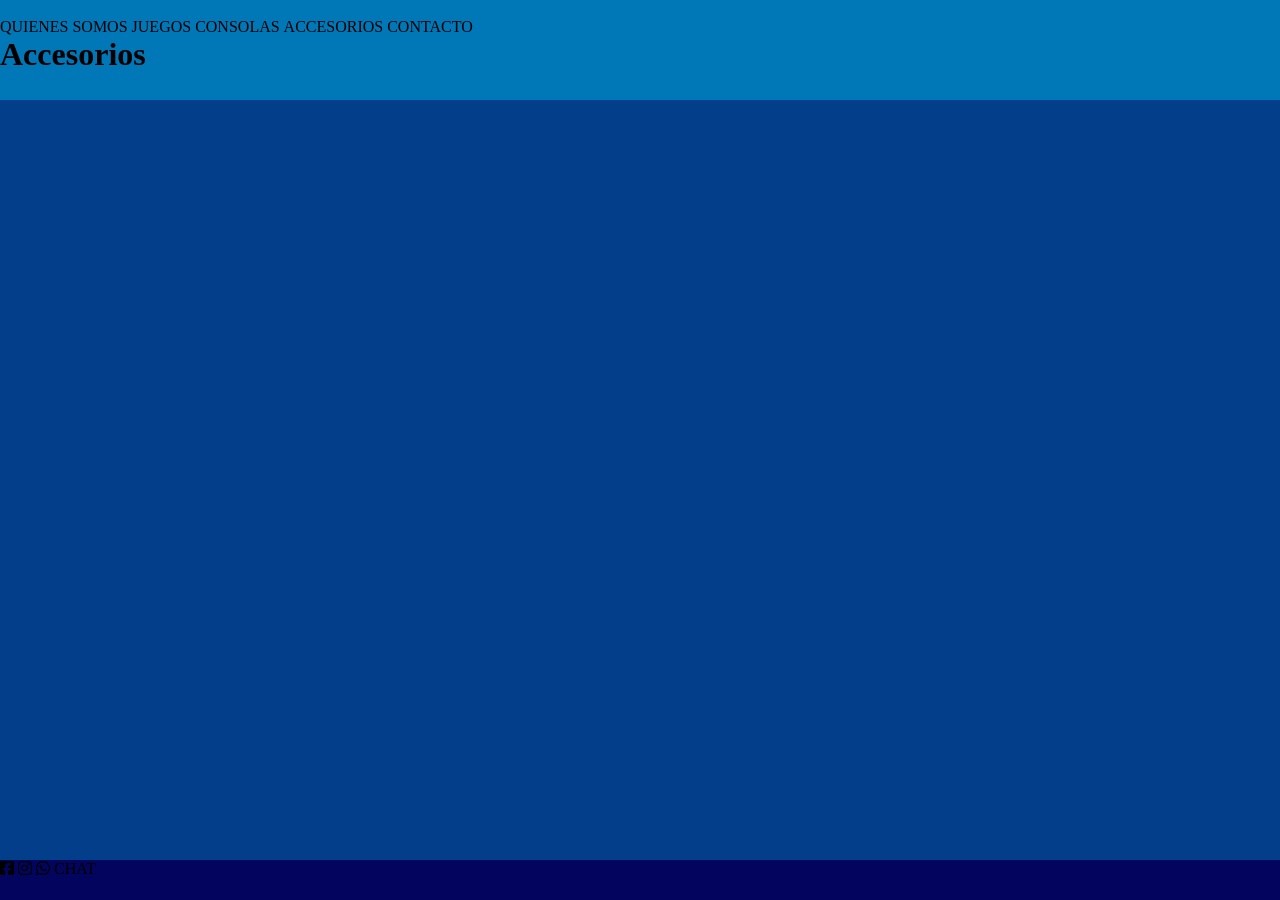
==== pages/Accesorios.html @ cade1742 "preEntrega2-Gonzalez" ====
<!DOCTYPE html>
<html lang="en">
<head>
    <meta charset="UTF-8">
    <meta http-equiv="X-UA-Compatible" content="IE=edge">
    <meta name="viewport" content="width=device-width, initial-scale=1.0">
    <link rel="stylesheet" href="https://cdnjs.cloudflare.com/ajax/libs/font-awesome/6.2.1/css/all.min.css">
    <link rel="stylesheet" href="../css/style.css">
    <title>Document</title>
</head>
<body>
    <header class="header">
        <nav class="nav">
            <a href="../index.html" class="logo">
                <img src="https://loremflickr.com/320/240/logo" alt="" class="Logo"></a>
            <ul class="links">
                <li><a href="Quienes-somos.html">Quienes somos</a></li>
                <li><a href="Juegos.html">Juegos</a></li>
                <li><a href="Consolas.html">Consolas</a></li>
                <li><a href="#">Accesorios</a></li>
                <li><a href="Contacto.html">Contacto</a></li>
            </ul>
        </nav>
        <div class="banner">
            <h1>Accesorios</h1>
        </div>
    </header>
    <main>
     
    </main>
    <footer class="footer">
        <div class="footer_socials">
            <i class="fa-brands fa-square-facebook"></i>
            <i class="fa-brands fa-instagram"></i>
            <i class="fa-brands fa-whatsapp"></i>
            <a href="http://">CHAT</a>
        </div>
    </footer>
</body>
</html>
---- css/style.css ----
*{
    margin: 0;
    padding: 0;
    box-sizing: border-box;
}
.logo img{
    width: 50px;
}
.header{
    background-color: #0077b6;
    height: 100px;
}
.nav .links li{
    display: inline-block;
}
.nav .links li a{
    text-decoration: none;
    color: black;
    text-transform: uppercase;
}
main{
    min-height: calc(100vh - 140px);
    background-color: #023e8a;
}
.section_img{
    height: 80px;
}
.flex-container{
    display: flex;
}
.footer{
    background-color: #03045e;
    height: 40px;
}
.footer a{
    text-decoration: none;
    color: black;
}
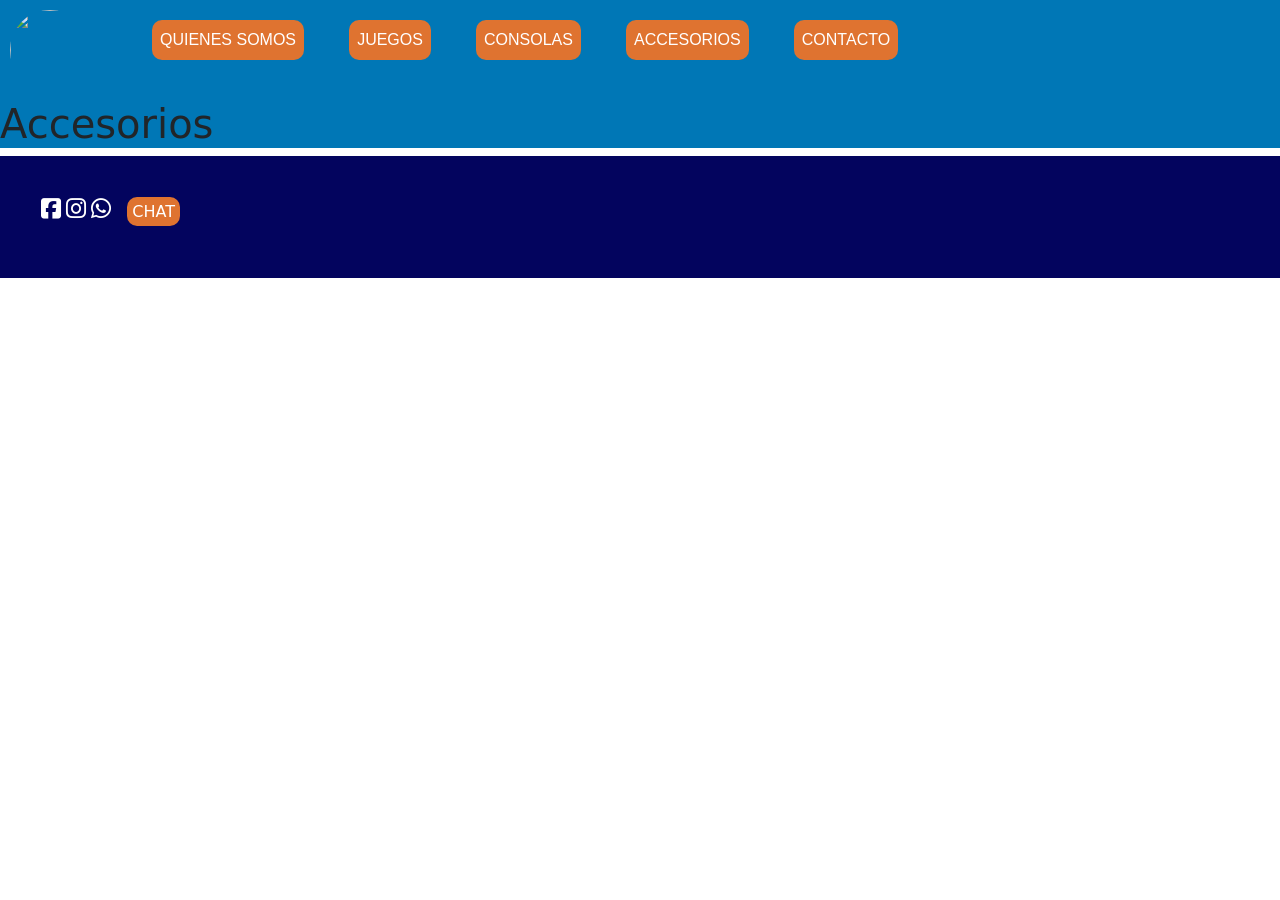
==== commit 0683a2a8: "preEntrega2-Gonzalez" ====
--- a/pages/Accesorios.html
+++ b/pages/Accesorios.html
@@ -4,7 +4,11 @@
     <meta charset="UTF-8">
     <meta http-equiv="X-UA-Compatible" content="IE=edge">
     <meta name="viewport" content="width=device-width, initial-scale=1.0">
+    <link rel="preconnect" href="https://fonts.googleapis.com">
+    <link rel="preconnect" href="https://fonts.gstatic.com" crossorigin>
+    <link href="https://fonts.googleapis.com/css2?family=Open+Sans:wght@300;400&display=swap" rel="stylesheet">
     <link rel="stylesheet" href="https://cdnjs.cloudflare.com/ajax/libs/font-awesome/6.2.1/css/all.min.css">
+    <link rel="stylesheet" href="https://cdn.jsdelivr.net/npm/bootstrap@5.3.0-alpha1/dist/css/bootstrap.min.css">
     <link rel="stylesheet" href="../css/style.css">
     <title>Document</title>
 </head>
--- a/css/style.css
+++ b/css/style.css
@@ -1,38 +1,163 @@
-*{
-    margin: 0;
-    padding: 0;
-    box-sizing: border-box;
+.logo img {
+    width: 100px;
+    height: 100px;
+    padding: 10px;
+    border-radius: 90%;
+    object-fit: cover;
 }
-.logo img{
-    width: 50px;
+
+.header {
+    background-color: #0077b6;
+    height: 100%;
 }
-.header{
-    background-color: #0077b6;
-    height: 100px;
+
+.nav .links li {
+    display: inline-flex;
 }
-.nav .links li{
-    display: inline-block;
+
+.nav .links li a {
+    text-decoration: none;
+    color: rgb(255, 255, 255);
+    text-transform: uppercase;
+    font-family: 'Open Sans', sans-serif;
+    margin: 20px;
+    background-color: rgb(223, 115, 48);
+    padding: 8px;
+    border-radius: 10px;
 }
-.nav .links li a{
+
+.main {
+    max-width: 100%;
+    }
+
+.title {
+    padding: 30px;
+    text-align: center;
+    background-color: rgb(36, 36, 116);
+    color: rgb(255, 255, 255);
+}
+
+.section {
+    display: flex;
+    justify-content: space-around;
+    flex-wrap: wrap;
+    font-family: 'Open Sans', sans-serif;
+    padding: 20px 0px;
+    gap: 10px;
+}
+
+.section_img {
+    width: 100%;
+    height: 300px;
+}
+
+.col-md-4 {
+    border: 2px solid black;
+}
+
+.model_text {
+    padding: 10px;
+    display: flex;
+    flex-direction: column;
+}
+
+.footer {
+    background-color: #03045e;
+    display: flex;
+    flex-direction: column;
+    padding: 15px;
+    justify-content: left;
+    gap: 20px;
+}
+
+.footer a {
     text-decoration: none;
-    color: black;
-    text-transform: uppercase;
+    color: rgb(255, 255, 255);
+    padding: 5px;
+    margin: 11px;
+    background-color: rgb(223, 115, 48);
+    border-radius: 10px;
 }
-main{
-    min-height: calc(100vh - 140px);
-    background-color: #023e8a;
+
+.footer i {
+    width: 20px;
+    height: 40px;
+    color: rgb(255, 255, 255);
+    font-size: 23px;
 }
-.section_img{
-    height: 80px;
+
+.footer p {
+    text-decoration: none;
+    color: rgb(255, 255, 255);
+    font-family: 'Open Sans', sans-serif;
 }
-.flex-container{
-    display: flex;
+
+.footer_socials {
+    margin: 11px;
+    padding: 15px;
 }
-.footer{
-    background-color: #03045e;
-    height: 40px;
+
+@media only screen and (max-width:990px){
+    .title {
+        padding: 15px;
+        text-align: center;
+    }
+    .section img{
+        height: 100%;
+        width: 300px;
+        padding: 15px 0px;
+        gap: 5px;
+        object-fit: cover;
+        justify-content: space-around;
+    }
+    .model_text h3{
+        font-size: large;
+    }
+    .model_text p{
+        font-size: small;
+    }
 }
-.footer a{
-    text-decoration: none;
-    color: black;
+
+@media only screen and (max-width:576px){
+    .nav{
+        display: flex;
+        flex-wrap: nowrap;
+    }
+    .logo img {
+        width: 150px;
+        height: 150px;
+        padding: 15px;
+        border-radius: 90%;
+        object-fit: cover;
+        justify-content: center;
+    }
+    .nav .links{
+        padding: 15px;
+    }
+    .nav .links li a {
+        text-decoration: none;
+        color: rgb(255, 255, 255);
+        text-transform: uppercase;
+        font-family: 'Open Sans', sans-serif;
+        margin: 10px;
+        background-color: rgb(223, 115, 48);
+        padding: 15px;
+        border-radius: 10px;
+    }
+    .section {
+        padding: 20px 0px;
+        gap: 10px;
+    }
+    .section_img{
+        height: 100%;
+        width: 300px;
+        padding: 20px 0px;
+        gap: 5px;  
+    }
+    .model_text h3{
+        font-size: large;
+    }
+    .model_text p{
+        font-size: small;
+    }
 }
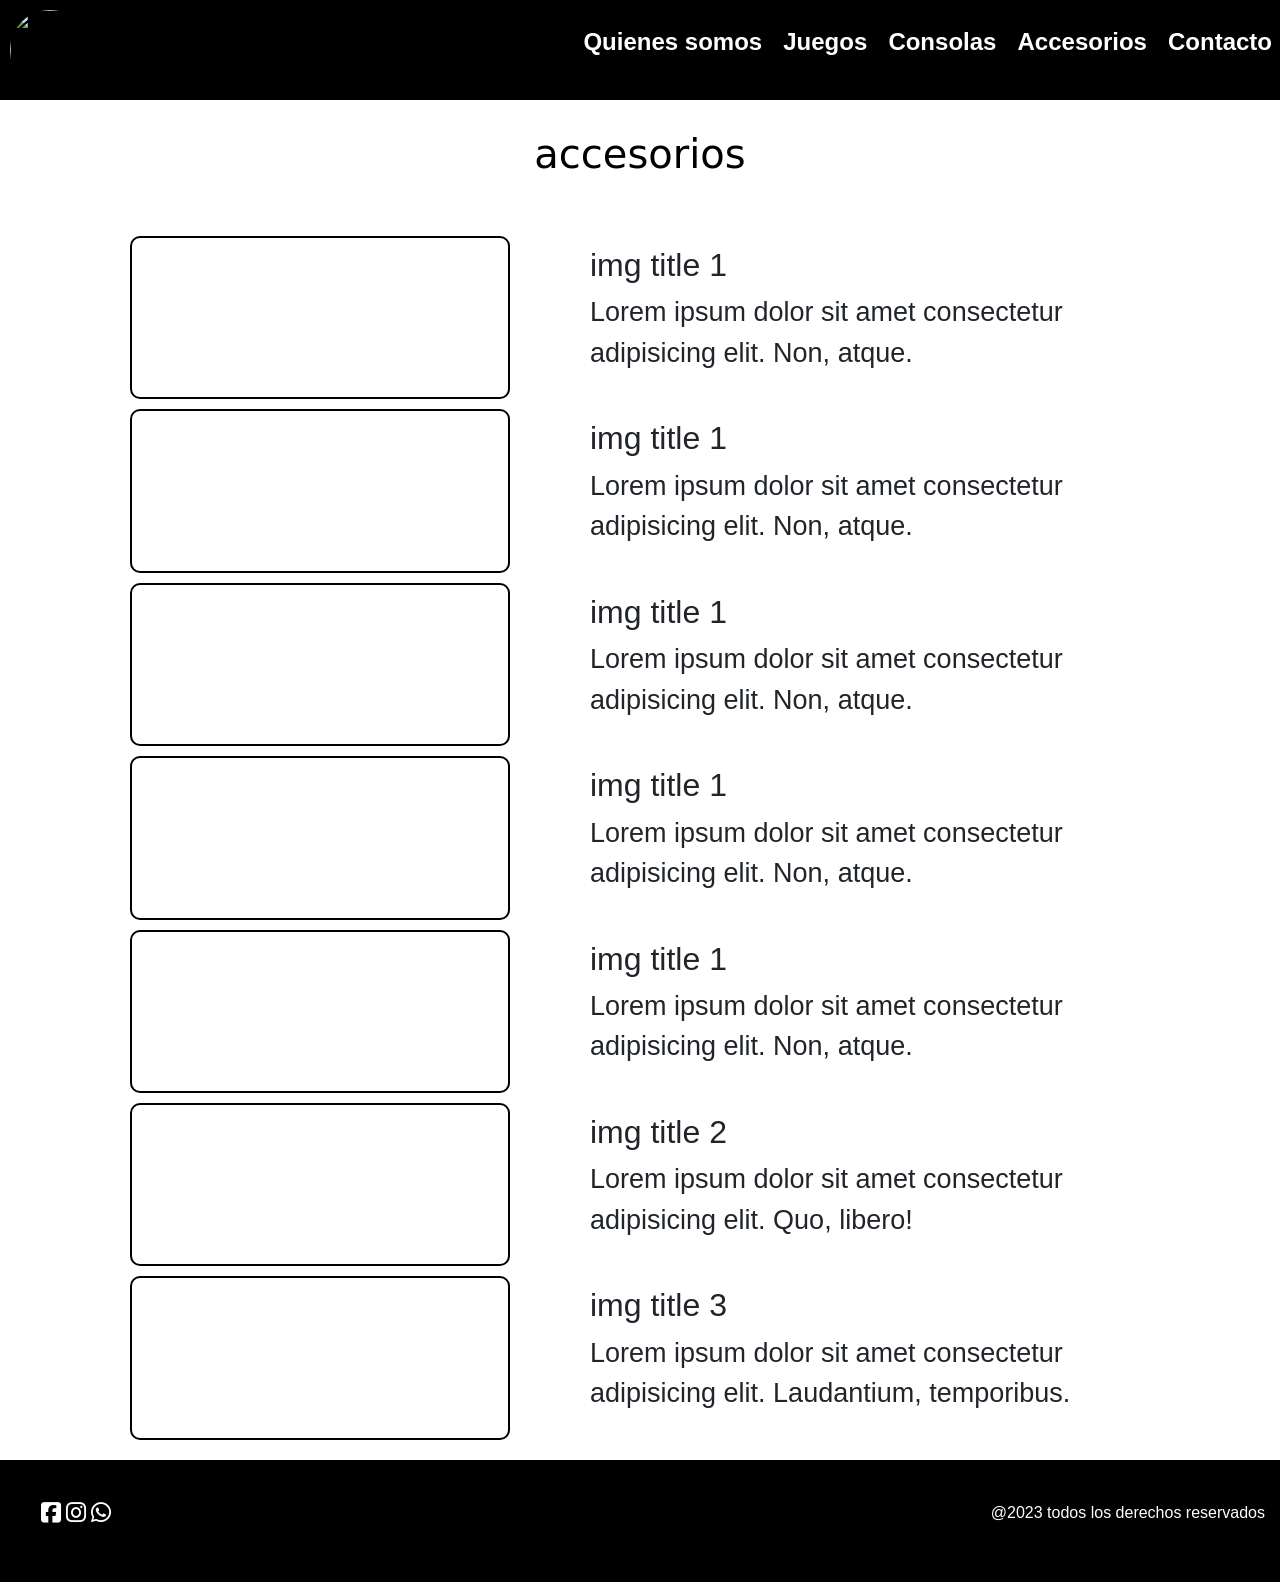
==== commit dde8e3dd: "correccion-preentrega2" ====
--- a/pages/Accesorios.html
+++ b/pages/Accesorios.html
@@ -4,11 +4,12 @@
     <meta charset="UTF-8">
     <meta http-equiv="X-UA-Compatible" content="IE=edge">
     <meta name="viewport" content="width=device-width, initial-scale=1.0">
+    <link href="https://cdn.jsdelivr.net/npm/bootstrap@5.3.0-alpha3/dist/css/bootstrap.min.css" rel="stylesheet"
+        integrity="sha384-KK94CHFLLe+nY2dmCWGMq91rCGa5gtU4mk92HdvYe+M/SXH301p5ILy+dN9+nJOZ" crossorigin="anonymous">
     <link rel="preconnect" href="https://fonts.googleapis.com">
     <link rel="preconnect" href="https://fonts.gstatic.com" crossorigin>
     <link href="https://fonts.googleapis.com/css2?family=Open+Sans:wght@300;400&display=swap" rel="stylesheet">
     <link rel="stylesheet" href="https://cdnjs.cloudflare.com/ajax/libs/font-awesome/6.2.1/css/all.min.css">
-    <link rel="stylesheet" href="https://cdn.jsdelivr.net/npm/bootstrap@5.3.0-alpha1/dist/css/bootstrap.min.css">
     <link rel="stylesheet" href="../css/style.css">
     <title>Document</title>
 </head>
@@ -16,7 +17,7 @@
     <header class="header">
         <nav class="nav">
             <a href="../index.html" class="logo">
-                <img src="https://loremflickr.com/320/240/logo" alt="" class="Logo"></a>
+                <img src="https://i.pinimg.com/originals/c0/5a/0a/c05a0ae087e338366d0ded325d7a20a2.jpg" alt="" class="Logo"></a>
             <ul class="links">
                 <li><a href="Quienes-somos.html">Quienes somos</a></li>
                 <li><a href="Juegos.html">Juegos</a></li>
@@ -25,20 +26,84 @@
                 <li><a href="Contacto.html">Contacto</a></li>
             </ul>
         </nav>
-        <div class="banner">
-            <h1>Accesorios</h1>
-        </div>
     </header>
-    <main>
-     
+        <main class="container">
+            <section class="row">
+                <div class="title">
+                    <h1>accesorios</h1>
+                </div>
+                <section class="section">
+                    <div class="col-md-4">
+                        <img src="https://http2.mlstatic.com/D_NQ_NP_824076-MLA31275287162_062019-O.jpg" alt=""
+                            class="section_img">
+                    </div>
+                    <div class="col-md-6">
+                        <h2>img title 1</h2>
+                        <p>Lorem ipsum dolor sit amet consectetur adipisicing elit. Non, atque.</p>
+                    </div>
+                    <div class="col-md-4">
+                        <img src="https://http2.mlstatic.com/D_NQ_NP_765451-MLA53859228581_022023-W.jpg" alt=""
+                            class="section_img">
+                    </div>
+                    <div class="col-md-6">
+                        <h2>img title 1</h2>
+                        <p>Lorem ipsum dolor sit amet consectetur adipisicing elit. Non, atque.</p>
+                    </div><div class="col-md-4">
+                        <img src="https://sdbe.com.ar/wp-content/uploads/2022/03/70726.png" alt=""
+                            class="section_img">
+                    </div>
+                    <div class="col-md-6">
+                        <h2>img title 1</h2>
+                        <p>Lorem ipsum dolor sit amet consectetur adipisicing elit. Non, atque.</p>
+                    </div><div class="col-md-4">
+                        <img src="https://www.soscomputacion.com.ar/12676-thickbox_default/funda-nintendo-switch-mario-kart-deluxe-8-original.jpg" alt=""
+                            class="section_img">
+                    </div>
+                    <div class="col-md-6">
+                        <h2>img title 1</h2>
+                        <p>Lorem ipsum dolor sit amet consectetur adipisicing elit. Non, atque.</p>
+                    </div>
+    
+                    <div class="col-md-4">
+                        <img src="https://ohmyshop.com.ar/wp-content/uploads/2021/05/5.jpg" alt="" class="section_img">
+                    </div>
+                    <div class="col-md-6">
+                        <h2>img title 1</h2>
+                        <p>Lorem ipsum dolor sit amet consectetur adipisicing elit. Non, atque.</p>
+                    </div>
+    
+                    <div class="col-md-4">
+                        <img src="https://http2.mlstatic.com/D_NQ_NP_906575-MLA31020626069_062019-O.webp"
+                            alt="" class="section_img">
+                    </div>
+                    <div class="col-md-6">
+                        <h2>img title 2</h2>
+                        <p>Lorem ipsum dolor sit amet consectetur adipisicing elit. Quo, libero!</p>
+                    </div>
+    
+                    <div class="col-md-4">
+                        <img src="https://s.alicdn.com/@sc04/kf/H8d085210339749028f54f1cd8306139cr.jpg" alt=""
+                            class="section_img">
+                    </div>
+                    <div class="col-md-6">
+                        <h2>img title 3</h2>
+                        <p>Lorem ipsum dolor sit amet consectetur adipisicing elit. Laudantium, temporibus.</p>
+                    </div>
+                </section>
+            </section>
     </main>
     <footer class="footer">
         <div class="footer_socials">
             <i class="fa-brands fa-square-facebook"></i>
             <i class="fa-brands fa-instagram"></i>
             <i class="fa-brands fa-whatsapp"></i>
-            <a href="http://">CHAT</a>
+        </div> 
+       <div class="derechos">
+        <p>@2023 todos los derechos reservados</p>
         </div>
     </footer>
+    <script src="https://cdn.jsdelivr.net/npm/bootstrap@5.3.0-alpha3/dist/js/bootstrap.bundle.min.js"
+    integrity="sha384-ENjdO4Dr2bkBIFxQpeoTz1HIcje39Wm4jDKdf19U8gI4ddQ3GYNS7NTKfAdVQSZe"
+    crossorigin="anonymous"></script>
 </body>
 </html>
--- a/css/style.css
+++ b/css/style.css
@@ -6,11 +6,19 @@
     object-fit: cover;
 }
 
+.body {
+    max-width: 100%;
+}
+
 .header {
-    background-color: #0077b6;
+    background-color: #000000;
     height: 100%;
 }
 
+.nav{
+    justify-content: space-between;
+    align-items: center;
+}
 .nav .links li {
     display: inline-flex;
 }
@@ -18,28 +26,21 @@
 .nav .links li a {
     text-decoration: none;
     color: rgb(255, 255, 255);
-    text-transform: uppercase;
     font-family: 'Open Sans', sans-serif;
-    margin: 20px;
-    background-color: rgb(223, 115, 48);
+    font-size: 24px  ;
+    font-weight: 600;
     padding: 8px;
-    border-radius: 10px;
 }
-
-.main {
-    max-width: 100%;
-    }
 
 .title {
     padding: 30px;
     text-align: center;
-    background-color: rgb(36, 36, 116);
-    color: rgb(255, 255, 255);
+    color: rgb(0, 0, 0);
 }
 
 .section {
     display: flex;
-    justify-content: space-around;
+    justify-content: space-evenly;
     flex-wrap: wrap;
     font-family: 'Open Sans', sans-serif;
     padding: 20px 0px;
@@ -48,26 +49,28 @@
 
 .section_img {
     width: 100%;
-    height: 300px;
+    object-fit: cover;
 }
 
 .col-md-4 {
+    display: flex;
     border: 2px solid black;
+    border-radius: 10px;
 }
 
-.model_text {
+.col-md-6 {
     padding: 10px;
     display: flex;
     flex-direction: column;
+    font-size: 27px;
 }
 
 .footer {
-    background-color: #03045e;
+    background-color: #000000;
     display: flex;
-    flex-direction: column;
+    justify-content: space-between;
     padding: 15px;
-    justify-content: left;
-    gap: 20px;
+    align-items: center;
 }
 
 .footer a {
@@ -75,8 +78,6 @@
     color: rgb(255, 255, 255);
     padding: 5px;
     margin: 11px;
-    background-color: rgb(223, 115, 48);
-    border-radius: 10px;
 }
 
 .footer i {
@@ -103,17 +104,13 @@
         text-align: center;
     }
     .section img{
-        height: 100%;
-        width: 300px;
-        padding: 15px 0px;
-        gap: 5px;
+        height: 200px;
         object-fit: cover;
-        justify-content: space-around;
     }
-    .model_text h3{
+    .cod-md-6{
         font-size: large;
     }
-    .model_text p{
+    .cod-md-6 p{
         font-size: small;
     }
 }
@@ -121,7 +118,7 @@
 @media only screen and (max-width:576px){
     .nav{
         display: flex;
-        flex-wrap: nowrap;
+        flex-wrap: nowrap;;
     }
     .logo img {
         width: 150px;
@@ -140,24 +137,6 @@
         text-transform: uppercase;
         font-family: 'Open Sans', sans-serif;
         margin: 10px;
-        background-color: rgb(223, 115, 48);
         padding: 15px;
-        border-radius: 10px;
-    }
-    .section {
-        padding: 20px 0px;
-        gap: 10px;
-    }
-    .section_img{
-        height: 100%;
-        width: 300px;
-        padding: 20px 0px;
-        gap: 5px;  
-    }
-    .model_text h3{
-        font-size: large;
-    }
-    .model_text p{
-        font-size: small;
     }
 }
